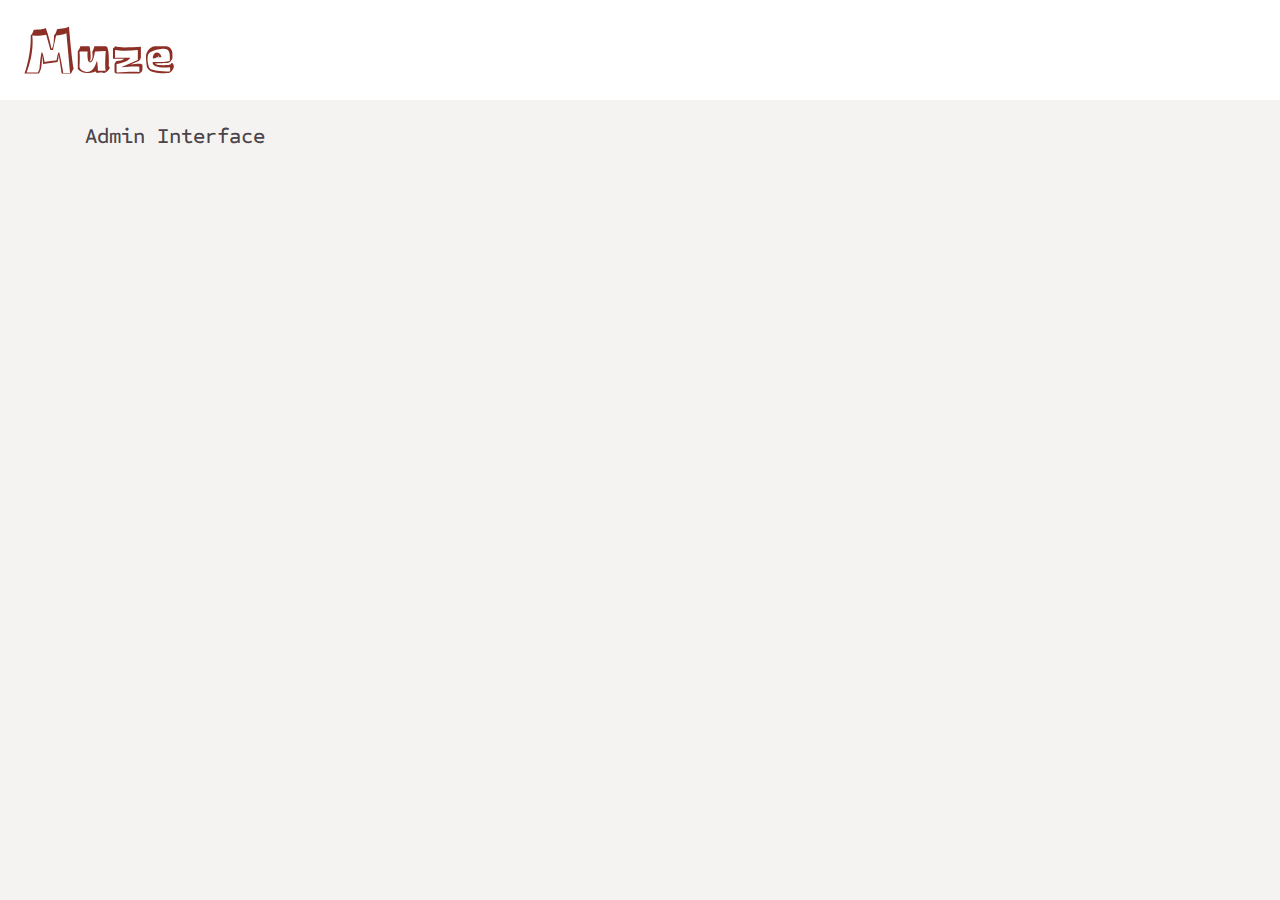
==== admin/index.html @ e17fea8c "Photos can be deleted from admin/index.html" ====
<!DOCTYPE html>
<html>
<head>
    <!-- Page Attributes -->
    <title>Admin - Muze</title>
    <meta http-equiv="content-type" content="text/html; charset=UTF-8" />
    
    <!-- External References, Stylesheets, and JS -->
    <link rel="preconnect" href="https://fonts.googleapis.com">
    <link rel="preconnect" href="https://fonts.gstatic.com" crossorigin>
    <link href="https://fonts.googleapis.com/css2?family=Roboto:ital,wght@0,100..900;1,100..900&family=Sometype+Mono:ital,wght@0,400..700;1,400..700&display=swap" rel="stylesheet">
    
    <link rel="stylesheet" href="https://cdn.jsdelivr.net/npm/bootstrap@4.3.1/dist/css/bootstrap.min.css" integrity="sha384-ggOyR0iXCbMQv3Xipma34MD+dH/1fQ784/j6cY/iJTQUOhcWr7x9JvoRxT2MZw1T" crossorigin="anonymous">
    <link rel="stylesheet" href="https://cdn.jsdelivr.net/npm/bootstrap-icons@1.11.3/font/bootstrap-icons.min.css">
    <script src="https://ajax.googleapis.com/ajax/libs/jquery/3.2.1/jquery.min.js"></script>
    
    <!-- Local Stylesheets and JS -->
    <link rel="stylesheet" href="../styles.css">
    <script src="../config.js"></script>
    <script src="../helpers.js"></script>
    <script src="admin.js"></script>

</head>
<body>
    <nav class="header p-4">
        <!-- Logo -->
        <a href="/"><img class="logo" src="../assets/muse_vector.svg" alt="Muze Logo"></a>
    </nav>

    <div class="content p-4">
        <div class="container">
            <h1>Admin Interface</h1>
            <div id="thumbs">
            </div>
        </div>
    </div>

    <script type="text/javascript">
        $(document).ready(function() {
            fetchPhotos();

            // Add save button after image is loaded
            $(document).ajaxStop(function() {
                // Add save button to detail image
                if (typeof addSaveButtonToDetail === 'function') {
                    addSaveButtonToDetail();
                }
            });
        });
    </script>
    
    <!-- Load the muze board functionality -->
    <script src="../muze-board/muze-board.js"></script>
</body>
</html>
---- styles.css ----
/* main color theme */
:root {
    --maroon: #8C2F26;
    --light-maroon: #B92F22;
    --grayish: #4B444B;
    --light-gray: #AFAFAF;
    --off-white: #F5F3F1;

    --background: var(--off-white);
}

/* main font formats */
h1, h2, h3, h4, h5, h6, a {
    font-family: "Sometype Mono", monospace;
    font-optical-sizing: auto;
    color: var(--grayish);
}

div, p, input, ul, ol, li {
    font-family: "Roboto", monospace;
    font-optical-sizing: auto;
    color: var(--grayish);
}

input, textarea, button {
    border-radius: 20px;
    border: 1px solid var(--light-gray);
    padding: 10px 14px;
}

b, strong {
    font-weight: 600;
}

/* 
    Attached to the img element of each thumbnail image.
    Adds a border to ensure images pop from the background.
    White background color ensures transparent PNGs are solid.
*/
.thumbnail {
    border-radius: 10px;
    width: 100%;
    margin-top: 15px;
    background-color: white;
}

/*

*/
.admin-tn{
    border-radius: 5px;
    width: 200px;
    background-color: white;
    object-fit: cover;
    max-height: 150px;
    align-items: center;
}

/* Darkens the images on hover and focus to indicate interaction */
.thumbnail:hover, .thumbnail:focus {
    filter: brightness(75%);
    transition: filter 0.2s ease;
}

.full-image {
    border-radius: 10px;
    width: 100%;
    background-color: white;
}

.header {
    background-color: white;
    position: sticky;
    top: -10px;
    z-index: 100;
    height: 100px
}

.content {
    min-height: calc(100vh - 100px);
    background-color: var(--background);
}

.logo {
    width: 150px;
}

h1 {
    font-weight: 500;
    font-style: normal;
    font-size: 16pt;
}

h2 {
    font-weight: 200;
    font-style: normal;
    font-size: 14pt;
}

a {
    color: var(--maroon);
}

a:hover {
    color: var(--maroon);
}

/* Search Related Formattings */

#search {
    border: 1px solid var(--light-gray);
    border-radius: 20px;
    padding: 5px 10px;
    width: calc(100% - 10px);
}

.filter-col {
    position: sticky;
    top: 100px;
    height: 100vh; /* Ensures it takes full height */
    overflow-y: auto;
}

/* Individual, Detailed Post Components */

.tag {
    border-radius: 20px;
    border: 0.5px solid var(--grayish);
    padding: 5px 10px 5px 10px;
    margin-right: 5px;
    margin-bottom: 5px;
    display: inline-block;
}

.back-link {
    display: inline-flex;
    align-items: center;
    font-weight: 500;
}

.back-link i {
    margin-right: 5px;
}

.description {
    background-color: white;
    border-radius: 10px;
    color: black;
    height: 100%;
}

/* Temporary fix, 'posts' and 'add new inspo' weren't aligning correctly */
.post-col {
    width: calc(100vw - 280px);
}

/* Inspo Board Settings */
.inspo-board {
    margin: 0px;
    padding-inline: 0px 40px;
}

/* Navbar */

nav {
    display: flex;
    flex-direction: row;
    align-items: center;
    justify-content: space-between;

    .search-bar {
        width: calc(100vw - 580px);
        max-width: 900px;
        min-width: fit-content;
        margin-inline: 12px;
    }

    .nav-links {
        align-content: center;
        margin-right: 10px;
        gap: 2px;

        img {
            width: 24px;
            height: 24px;
            margin-bottom: 3px;
        }
        span {
            padding-inline: 4px;
            font-weight: 500;
            font-size: 12pt;
        }
        .nav-icon {
            min-height: 30px;
            min-width: 30px;
            padding: 12px 14px;
            border-radius: 20px;
        }
        .nav-icon:hover {
            background-color: var(--background);
            text-decoration: none;
        }
    }
}

/* Image Upload Page */

.no-posts {
    padding: 20px;
    background-color: white;
    border-radius: 10px;
    text-align: center;
    margin-top: 20px;
    color: var(--grayish);
}

.image-upload-container {
    width: 800px;
    max-width: calc(100vw - 40px);
    padding-block: 20px;
    margin-inline: auto;

    display: flex;
    flex-direction: column;
    gap: 20px;

    p {
        margin: 0;
    }
    .upload-area {
        text-align: center;
        align-content: center;
        cursor: pointer;
        transition: all 0.1s;
        min-height: 140px;

        border-radius: 20px;
        border: 2px dashed var(--light-gray);
        background-color: #dddddd;
    }
    .upload-area.drag-over {
        border: 2px solid #0088dd;
        background-color: #cceeff;
    }
    #file-input {
        display: none;
    }
    #image-preview {
        max-width: 100%;
        max-height: 300px;
        display: none;
    }
    .tags-container {
        display: flex;
        gap: 15px;
    }
    #post-button-container {
        display: flex;
        flex-direction: row;
        justify-content: end;
        align-items: center;
        gap: 10px;
    }
    #post-button {
        width: 100px;
        padding: 7px;
        background-color: var(--maroon);
        color: #ffffff;
        transition: all 0.08s;
    }
    #post-button:hover {
        background-color: var(--light-maroon);
    }
    .progress-circle {
        width: 30px;
        height: 30px;
        border: 4px solid #cccccc;
        border-radius: 50%;
        display: none;
        position: relative;
        transition-property: transform;
        transition-duration: 1s;
    }
    .progress-circle::after {
        content: '';
        position: absolute;
        top: -4px;
        left: -4px;
        right: -4px;
        bottom: -4px;
        border: 4px solid transparent;
        border-top-color: var(--maroon);
        border-radius: 50%;
        animation-name: rotate; 
        animation-duration: 2s; 
        animation-iteration-count: infinite;
        animation-timing-function: linear;
    }
}

@keyframes rotate {
    from {transform: rotate(0deg);}
    to {transform: rotate(360deg);}
}

/* Muze Board Styles */

.muze-board-container {
    background-color: white;
    border-radius: 10px;
    min-height: 600px;
    position: relative;
    /* margin-bottom: 40px; */
    padding: 20px;
    border: 1px solid var(--light-gray);
    overflow: hidden; /* Clip content that extends beyond the container */
}

.muze-board-container.drag-over {
    border: 2px dashed var(--maroon);
    background-color: #f8f0ef;
}

.empty-board-message {
    position: absolute;
    top: 50%;
    left: 50%;
    transform: translate(-50%, -50%);
    color: var(--light-gray);
    font-size: 18px;
    text-align: center;
}

.muze-board-item {
    position: absolute;
    cursor: move;
    overflow: hidden;
    border-radius: 8px;
    box-shadow: 0 4px 8px rgba(0, 0, 0, 0.1);
    border: 1px solid transparent;
    transition: border-color 0.2s ease;
}

.muze-board-item:hover {
    z-index: 10;
    border: 1px solid var(--maroon);
    box-shadow: 0 6px 12px rgba(0, 0, 0, 0.15);
}

.muze-board-image {
    width: 100%;
    height: 100%;
    object-fit: contain; /* Changed from cover to contain to show entire image */
    display: block;
    background-color: white;
}

.remove-image-btn {
    position: absolute;
    top: 5px;
    right: 5px;
    background-color: rgba(255, 255, 255, 0.8);
    border: none;
    border-radius: 50%;
    width: 30px;
    height: 30px;
    display: flex;
    align-items: center;
    justify-content: center;
    cursor: pointer;
    opacity: 0;
    transition: opacity 0.2s ease;
    z-index: 100;
}

.muze-board-item:hover .remove-image-btn {
    opacity: 0.7;
}

.remove-image-btn:hover {
    opacity: 1;
    background-color: white;
}

.board-instructions {
    margin-bottom: 20px;
    color: var(--grayish);
}

/* Save to Board button styles */
.save-to-board-btn {
    position: absolute;
    top: 10px;
    right: 10px;
    background-color: rgba(255, 255, 255, 1);
    border: none;
    width: 30px;
    height: 30px;
    display: flex;
    align-items: center;
    justify-content: center;
    cursor: pointer;
    opacity: 0;
    transition: opacity 0.2s ease;
    z-index: 10;
}

.save-to-board-btn.saved {
    opacity: 0.99 !important;
    cursor: default;
    background-color: white;
    pointer-events: none;
}

.save-to-board-btn img {
    width: 16px;
    height: 16px;
}

a:hover .save-to-board-btn:not(.saved),
.save-to-board-btn:not(.saved):hover {
    opacity: 1;
    background-color: white;
}

.detail-save-btn {
    position: static;
    display: inline-flex;
    align-items: center;
    justify-content: center;
    margin-top: 20px;
    width: auto;
    height: auto;
    /* border-radius: 20px; */
    padding: 8px 15px;
    opacity: 1;
    background-color: transparent;
    color: var(--maroon);
    /* border: 1px solid var(--maroon); */
    transition: background-color 0.2s ease;
}

.detail-save-btn:not(.saved):hover {
    background-color: rgba(140, 47, 38, 0.1);
}

.detail-save-btn i {
    margin-right: 8px;
    color: var(--maroon);
}

.detail-save-btn .add-icon,
.detail-save-btn .checkmark-icon {
    margin-right: 8px;
    width: 18px;
    height: 18px;
    vertical-align: text-bottom;
}

.detail-save-btn.saved {
    opacity: 0.8;
    cursor: default;
    background-color: transparent !important;
    border-color: transparent !important;
    pointer-events: none;
}

.board-button-wrapper {
    margin-top: auto !important;
    padding-top: 20px;
}

/* jQuery UI Resizable Handles */
.ui-resizable-handle {
    position: absolute;
    width: 16px;
    height: 16px;
    background-color: white;
    border: 1px solid #ccc;
    opacity: 0;
    transition: opacity 0.2s ease;
    z-index: 90;
}

/* Handles are now managed by JavaScript */

.ui-resizable-handle:hover {
    opacity: 1 !important;
    background-color: var(--light-maroon);
    border-color: white;
    box-shadow: 0 0 5px rgba(140, 47, 38, 0.5);
}

.ui-resizable-n {
    top: -8px;
    left: 50%;
    margin-left: -8px;
    cursor: n-resize;
}

.ui-resizable-s {
    bottom: -8px;
    left: 50%;
    margin-left: -8px;
    cursor: s-resize;
}

.ui-resizable-e {
    right: -8px;
    top: 50%;
    margin-top: -8px;
    cursor: e-resize;
}

.ui-resizable-w {
    left: -8px;
    top: 50%;
    margin-top: -8px;
    cursor: w-resize;
}

.ui-resizable-se {
    right: -8px;
    bottom: -8px;
    cursor: se-resize;
}

.ui-resizable-sw {
    left: -8px;
    bottom: -8px;
    cursor: sw-resize;
}

.ui-resizable-ne {
    right: -8px;
    top: -8px;
    cursor: ne-resize;
}

.ui-resizable-nw {
    left: -8px;
    top: -8px;
    cursor: nw-resize;
}

/* jQuery UI resize helper */
.ui-resizable-helper {
    border: 2px dashed var(--maroon);
    background-color: rgba(140, 47, 38, 0.1);
    box-sizing: border-box;
}

/* Enhanced resize hitboxes */
.resize-hitbox {
    /* Uncomment for debugging 
    border: 1px solid blue;
    background-color: rgba(0, 0, 255, 0.2); 
    */
    pointer-events: auto !important; /* Force clickable */
}

/* End of styles */
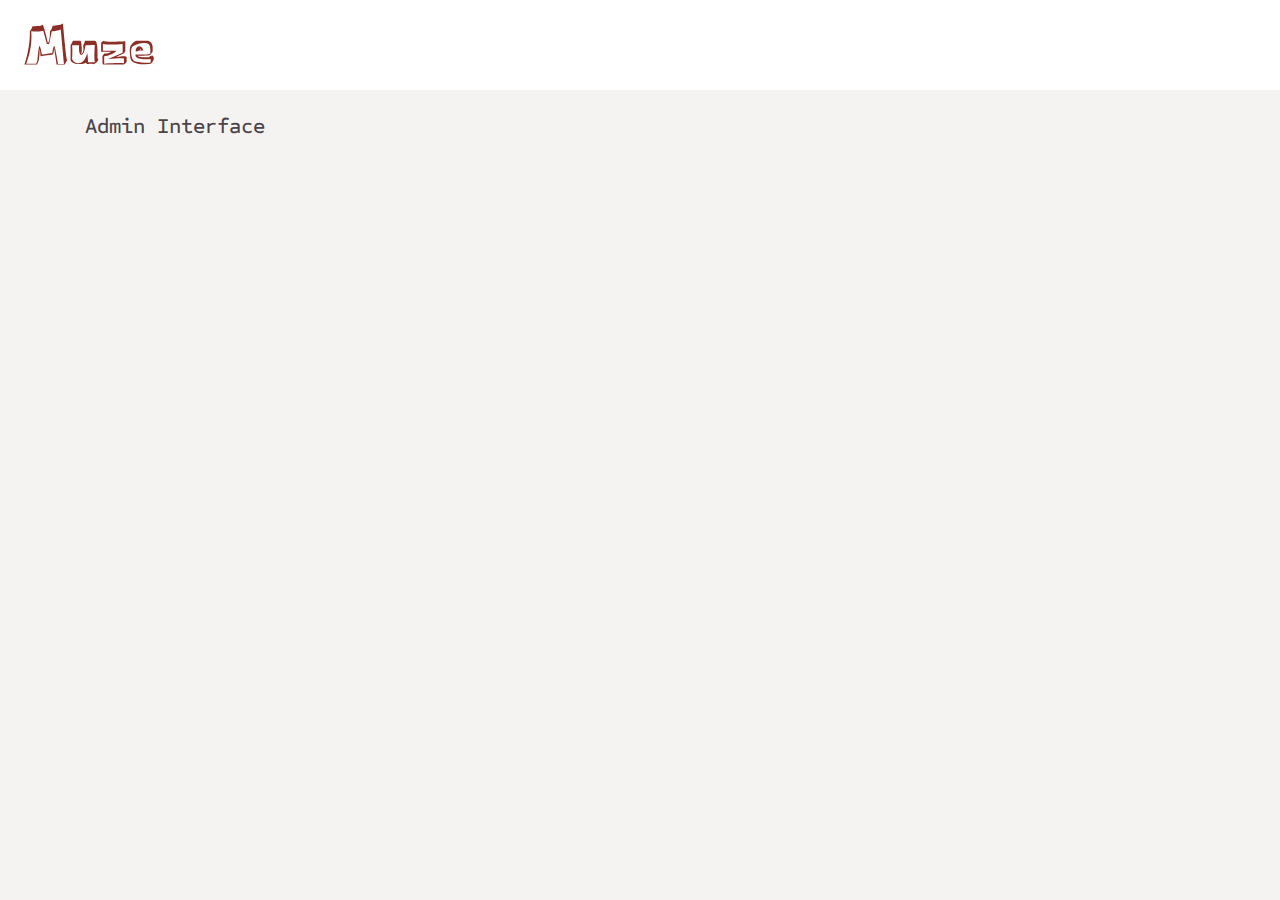
==== commit 1999bc55: "Side by side layout for deleting/viewing images" ====
--- a/admin/index.html
+++ b/admin/index.html
@@ -30,7 +30,9 @@
     <div class="content p-4">
         <div class="container">
             <h1>Admin Interface</h1>
-            <div id="thumbs">
+            <div class="row">
+                <div id="thumbs" class="col"></div>
+                <div id="image-info" class="col"></div>
             </div>
         </div>
     </div>
@@ -38,18 +40,7 @@
     <script type="text/javascript">
         $(document).ready(function() {
             fetchPhotos();
-
-            // Add save button after image is loaded
-            $(document).ajaxStop(function() {
-                // Add save button to detail image
-                if (typeof addSaveButtonToDetail === 'function') {
-                    addSaveButtonToDetail();
-                }
-            });
         });
     </script>
-    
-    <!-- Load the muze board functionality -->
-    <script src="../muze-board/muze-board.js"></script>
 </body>
 </html>--- a/styles.css
+++ b/styles.css
@@ -4,9 +4,14 @@
     --light-maroon: #B92F22;
     --grayish: #4B444B;
     --light-gray: #AFAFAF;
+    --less-white: #D0D0D0;
     --off-white: #F5F3F1;
 
     --background: var(--off-white);
+}
+
+body {
+    background-color: var(--background);
 }
 
 /* main font formats */
@@ -22,7 +27,7 @@
     color: var(--grayish);
 }
 
-input, textarea, button {
+input, textarea, button, .input-field {
     border-radius: 20px;
     border: 1px solid var(--light-gray);
     padding: 10px 14px;
@@ -31,6 +36,60 @@
 b, strong {
     font-weight: 600;
 }
+
+.header {
+    background-color: white;
+    position: sticky;
+    top: 0px;
+    z-index: 100;
+    height: 90px
+}
+
+.content {
+    min-height: calc(100vh - 90px);
+}
+
+h1 {
+    font-weight: 500;
+    font-style: normal;
+    font-size: 16pt;
+}
+
+h2 {
+    font-weight: 200;
+    font-style: normal;
+    font-size: 14pt;
+}
+
+a {
+    color: var(--maroon);
+}
+
+a:hover {
+    color: var(--maroon);
+}
+
+
+/* turn any link into a button*/
+
+.link-button { 
+    display: flex;
+    flex-direction: row;
+    align-items: center;
+    border-radius: 20px;
+    padding: 6px 10px;
+    img {
+        padding-right: 6px;
+    }
+}
+
+.link-button:hover {
+    text-decoration: none;
+    background-color: var(--less-white);
+}
+
+
+/* Inspo Board Page */
 
 /* 
     Attached to the img element of each thumbnail image.
@@ -39,21 +98,10 @@
 */
 .thumbnail {
     border-radius: 10px;
+    border: 0.5px solid var(--less-white);
     width: 100%;
     margin-top: 15px;
     background-color: white;
-}
-
-/*
-
-*/
-.admin-tn{
-    border-radius: 5px;
-    width: 200px;
-    background-color: white;
-    object-fit: cover;
-    max-height: 150px;
-    align-items: center;
 }
 
 /* Darkens the images on hover and focus to indicate interaction */
@@ -62,50 +110,24 @@
     transition: filter 0.2s ease;
 }
 
-.full-image {
-    border-radius: 10px;
-    width: 100%;
-    background-color: white;
-}
-
-.header {
-    background-color: white;
-    position: sticky;
-    top: -10px;
-    z-index: 100;
-    height: 100px
-}
-
-.content {
-    min-height: calc(100vh - 100px);
-    background-color: var(--background);
-}
-
-.logo {
-    width: 150px;
-}
-
-h1 {
-    font-weight: 500;
-    font-style: normal;
-    font-size: 16pt;
-}
-
-h2 {
-    font-weight: 200;
-    font-style: normal;
-    font-size: 14pt;
-}
-
-a {
-    color: var(--maroon);
-}
-
-a:hover {
-    color: var(--maroon);
-}
-
-/* Search Related Formattings */
+.inspo-board {
+    margin: 0px;
+    padding-inline: 0px 40px;
+}
+
+.add-inspo-button {
+    display: flex;
+    flex-direction: row;
+    align-items: center;
+    font-size: 17px;
+    font-weight: 400;
+    margin-bottom: 5px;
+    img {
+        padding-right: 8px;
+    }
+}
+
+/* Search / Tag Related Formattings */
 
 #search {
     border: 1px solid var(--light-gray);
@@ -116,48 +138,9 @@
 
 .filter-col {
     position: sticky;
-    top: 100px;
+    top: 114px;
     height: 100vh; /* Ensures it takes full height */
     overflow-y: auto;
-}
-
-/* Individual, Detailed Post Components */
-
-.tag {
-    border-radius: 20px;
-    border: 0.5px solid var(--grayish);
-    padding: 5px 10px 5px 10px;
-    margin-right: 5px;
-    margin-bottom: 5px;
-    display: inline-block;
-}
-
-.back-link {
-    display: inline-flex;
-    align-items: center;
-    font-weight: 500;
-}
-
-.back-link i {
-    margin-right: 5px;
-}
-
-.description {
-    background-color: white;
-    border-radius: 10px;
-    color: black;
-    height: 100%;
-}
-
-/* Temporary fix, 'posts' and 'add new inspo' weren't aligning correctly */
-.post-col {
-    width: calc(100vw - 280px);
-}
-
-/* Inspo Board Settings */
-.inspo-board {
-    margin: 0px;
-    padding-inline: 0px 40px;
 }
 
 /* Navbar */
@@ -168,14 +151,21 @@
     align-items: center;
     justify-content: space-between;
 
+    .logo {
+        justify-self: start;
+        width: 130px;
+        margin-bottom: 2px;
+    }
+
     .search-bar {
-        width: calc(100vw - 580px);
-        max-width: 900px;
+        width: calc(100vw - 600px);
+        max-width: 560px;
         min-width: fit-content;
-        margin-inline: 12px;
+        margin-inline: clamp(20px, 100vw - 1125px, 165px) 10px;
     }
 
     .nav-links {
+        justify-self: end;
         align-content: center;
         margin-right: 10px;
         gap: 2px;
@@ -188,7 +178,7 @@
         span {
             padding-inline: 4px;
             font-weight: 500;
-            font-size: 12pt;
+            font-size: 16.5px;
         }
         .nav-icon {
             min-height: 30px;
@@ -208,7 +198,7 @@
 .no-posts {
     padding: 20px;
     background-color: white;
-    border-radius: 10px;
+    border-radius: 20px;
     text-align: center;
     margin-top: 20px;
     color: var(--grayish);
@@ -236,7 +226,7 @@
 
         border-radius: 20px;
         border: 2px dashed var(--light-gray);
-        background-color: #dddddd;
+        background-color: var(--less-white);
     }
     .upload-area.drag-over {
         border: 2px solid #0088dd;
@@ -265,7 +255,7 @@
         width: 100px;
         padding: 7px;
         background-color: var(--maroon);
-        color: #ffffff;
+        color: white;
         transition: all 0.08s;
     }
     #post-button:hover {
@@ -274,7 +264,7 @@
     .progress-circle {
         width: 30px;
         height: 30px;
-        border: 4px solid #cccccc;
+        border: 4px solid var(--less-white);
         border-radius: 50%;
         display: none;
         position: relative;
@@ -303,6 +293,174 @@
     to {transform: rotate(360deg);}
 }
 
+
+/* Individual, Detailed Post Components */
+
+.tag {
+    border-radius: 20px;
+    border: 0.5px solid var(--grayish);
+    padding: 5px 10px 5px 10px;
+    margin-right: 5px;
+    margin-bottom: 5px;
+    display: inline-block;
+}
+
+.back-link {
+    display: inline-flex;
+    align-items: center;
+    font-weight: 500;
+    font-size: 1.25rem;
+    padding: 8px 8px;
+    color: var(--maroon);
+    transition: all 0.1s ease;
+    border-radius: 20px;
+}
+
+.back-link:hover {
+    background-color: var(--less-white);
+    text-decoration: none;
+}
+
+.image-content {
+    display: inline-flex;
+    flex-direction: row;
+    align-items: flex-start;
+    gap: 10px;
+    max-height: 100%;
+    width: min-content;
+}
+
+.image-container {
+    background-color: white;
+    overflow: hidden;
+    align-content: center;
+    padding-inline: 0;
+    border-radius: 20px;
+    border: 1px solid var(--less-white);
+    height: 100%;
+    min-width: min(100vw - 135px, 600px);
+}
+
+.full-image {
+    max-height: 100%;
+    width: 100%;
+    background-color: white;
+    margin: 0;
+}
+
+.description {
+    display: flex;
+    flex-direction: column;
+    background-color: white;
+    max-height: 100%;
+    padding: 0;
+    border-radius: 20px;
+    border: 1px solid var(--less-white);
+    max-width: 100%;
+    position: relative; /* For absolute positioning of the saved count */
+}
+
+/* Styling for the saved count display */
+.saved-count-display {
+    font-size: 14px;
+    color: var(--maroon);
+    display: flex;
+    align-items: center;
+    padding: 5px 10px;
+    border-radius: 15px;
+    font-weight: 500;
+}
+
+.saved-count-display img,
+.saved-count-icon {
+    color: var(--maroon);
+    padding-right: 6px;
+}
+
+#user-actions {
+    margin-top: -12px;
+    padding: 0px 1rem 1rem 1rem;
+    position: relative; /* For absolute positioning of the saved count */
+    display: flex;
+    flex-direction: row-reverse;
+    justify-content: space-between;
+}
+
+/* Comments Styling */
+
+#inspo-detail {
+    display: flex;
+    flex-direction: row;
+    height: calc(100vh - 140px);
+    justify-content: center;
+    padding-right: 50px;
+    gap: 10px;
+}
+
+.comments-container {
+    overflow-y: scroll;
+    flex: 1;
+    padding-inline: 20px;
+    border-block: 1px solid var(--less-white);
+}
+
+.comment {
+    border-bottom: 1px solid #eeeeee;
+    padding: 15px 0;
+    margin-bottom: 10px;
+}
+
+.comment:last-child {
+    border-bottom: none;
+}
+
+.comment-header {
+    display: flex;
+    justify-content: space-between;
+    margin-bottom: 8px;
+}
+
+.comment-author {
+    font-weight: bold;
+    color: var(--maroon);
+}
+
+.comment-date {
+    color: var(--light-gray);
+    font-size: 0.85em;
+}
+
+.comment-text {
+    line-height: 1.5;
+}
+
+.comment-form {
+    display: flex;
+    flex-direction: column;
+    padding: 15px;
+    gap: 15px;
+}
+
+#comment-submit {
+    width: fit-content;
+    padding: 8px 12px;
+    background-color: var(--maroon);
+    color: white;
+    transition: all 0.08s;
+    margin-left: auto;
+}
+#comment-submit:hover {
+    background-color: var(--light-maroon);
+}
+
+.no-comments {
+    color: var(--light-gray);
+    font-style: italic;
+    text-align: center;
+    padding: 20px 0;
+}
+
+
 /* Muze Board Styles */
 
 .muze-board-container {
@@ -373,6 +531,12 @@
     z-index: 100;
 }
 
+.remove-image-btn .cross-icon {
+    width: 16px;
+    height: 16px;
+    color: var(--maroon);
+}
+
 .muze-board-item:hover .remove-image-btn {
     opacity: 0.7;
 }
@@ -407,18 +571,19 @@
 
 .save-to-board-btn.saved {
     opacity: 0.99 !important;
-    cursor: default;
-    background-color: white;
-    pointer-events: none;
-}
-
-.save-to-board-btn img {
+    background-color: white;
+}
+
+.save-to-board-btn img,
+.save-to-board-btn i {
     width: 16px;
     height: 16px;
-}
-
-a:hover .save-to-board-btn:not(.saved),
-.save-to-board-btn:not(.saved):hover {
+    color: var(--maroon);
+    margin: 0;
+}
+
+a:hover .save-to-board-btn,
+.save-to-board-btn:hover {
     opacity: 1;
     background-color: white;
 }
@@ -428,7 +593,6 @@
     display: inline-flex;
     align-items: center;
     justify-content: center;
-    margin-top: 20px;
     width: auto;
     height: auto;
     /* border-radius: 20px; */
@@ -450,7 +614,8 @@
 }
 
 .detail-save-btn .add-icon,
-.detail-save-btn .checkmark-icon {
+.detail-save-btn .checkmark-icon,
+.detail-save-btn .cross-icon {
     margin-right: 8px;
     width: 18px;
     height: 18px;
@@ -458,16 +623,12 @@
 }
 
 .detail-save-btn.saved {
-    opacity: 0.8;
-    cursor: default;
-    background-color: transparent !important;
-    border-color: transparent !important;
-    pointer-events: none;
+    opacity: 0.9;
+    background-color: rgba(140, 47, 38, 0.1);
 }
 
 .board-button-wrapper {
     margin-top: auto !important;
-    padding-top: 20px;
 }
 
 /* jQuery UI Resizable Handles */
@@ -559,4 +720,10 @@
     pointer-events: auto !important; /* Force clickable */
 }
 
-/* End of styles */
+
+/* Responsive adjustments */
+
+@media only screen and (max-width: 768px) {
+
+
+}
